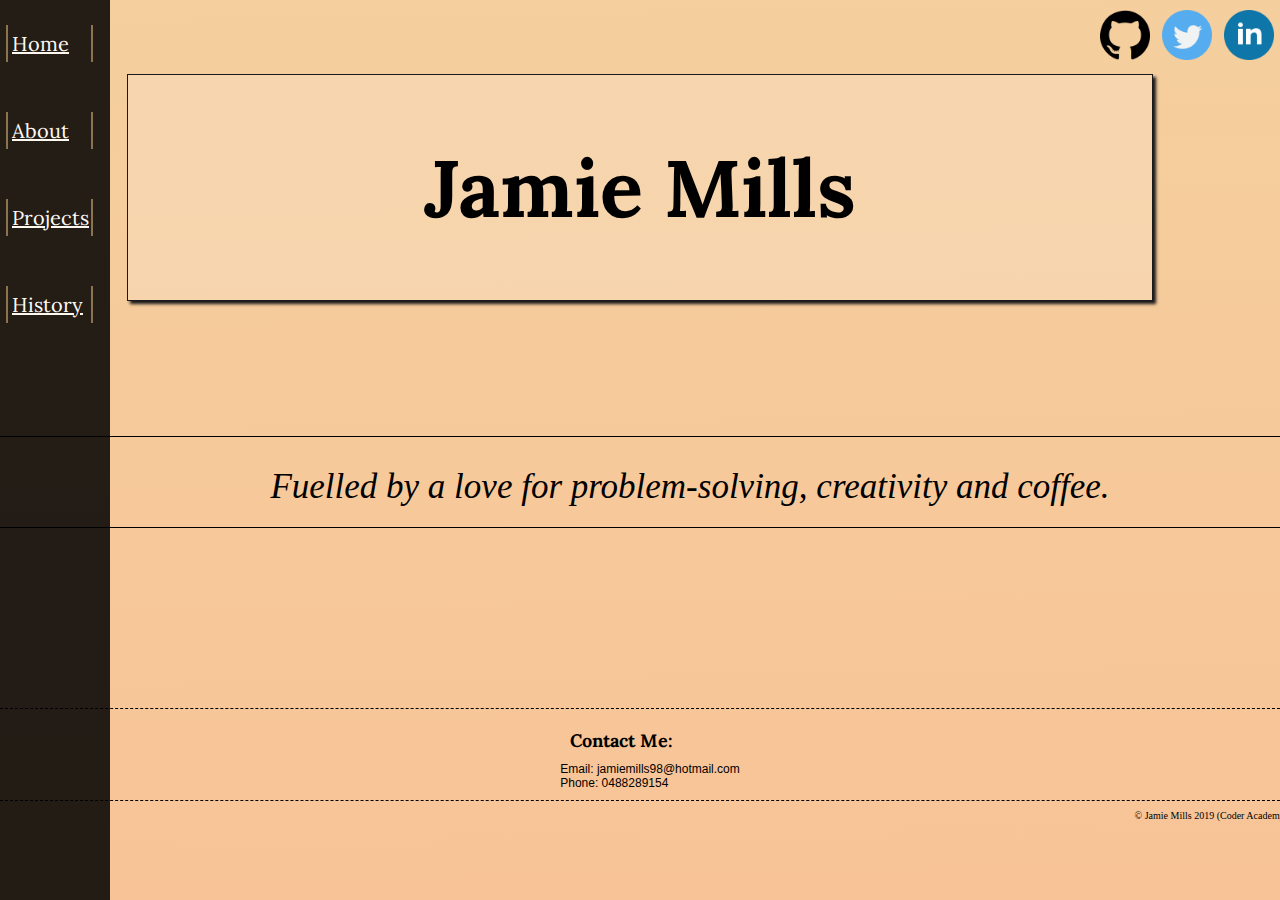
==== src/index.html @ bac2ee19 "places source code into a src file and fixed css & img pathways in html" ====
<!DOCTYPE html>
<html>
    <head>
        <meta charset="UTF-8">
        <meta name="viewport" content="width=device-width", intial-scale=1.0">
        <meta http-equiv="x-UA-Compatible" content="ie=edge">
        <link rel="stylesheet" href="../style/style.css" />
        <title>Jamie's Portfolio</title>
    </head>

    <body>
        <header>
            <!--Side page navigation-->
            <nav>
                <div class ="border">
                    <a href="index.html">Home</a>
                    <a href="about.html">About</a>
                    <a href="projects.html">Projects</a>
                    <a href="history.html">History</a>
                </div>
            </nav>
        </header>
        <!--Top page social links-->
        <section id="header_socials">
            <a href ="https://github.com/jamiemills98"><img src="../docs/gitlogo.png" alt="Git"></a>
            <a href="https://twitter.com/JamieMills98"><img src="../docs/twitterlogo.png" alt="Twitter"> </a>
            <a href="https://www.linkedin.com/in/jamie-mills-270555186/"><img src="../docs/linkedin.png" alt="LinkedIn"></a>
        </section>
        <!--Banner across top-->
        <div class="main_banner">
            <h1>Jamie Mills</h1>
        </div>
        <!--Quote-->
        <div id="quote">
            <p><em>Fuelled by a love for problem-solving, creativity and coffee.</em></p>
            <br>
            <!-- <p><em></em></p> -->
        </div>
        <!--Contact information-->
        <div id="connect">
            <section id="contact">
                <h2>Contact Me:</h2>
                <p>Email: jamiemills98@hotmail.com</p>
                <p>Phone: 0488289154</p>
            </section>
        </div>
    </body>
    <footer id="home_foot">
        <!--Copyright-->
        <div id="copyright">
            <p>© Jamie Mills 2019 (Coder Academy)</p>
        </div>
    </footer>
</html>
---- style/style.css ----
@import url("https://fonts.googleapis.com/css?family=Lora|Montserrat");
div.border a:before, div.border a:after {
  position: absolute;
  opacity: 0.5;
  height: 100%;
  width: 2px;
  content: '';
  background: transparent;
  background: linear-gradient(179deg, #f5ce86, #f5c586, #eeac77, #ef9b88, #ef8d8e, #e58293, #eb8db1, #df94ad, #b07da3, #a47db0, #9872c5, #8a72c6, #7273c6, #5758aa);
  background-size: 2400% 2400%;
  -webkit-animation: AnimationName 60s ease infinite;
  animation: AnimationName 60s ease infinite;
  -webkit-transition: all 0.3s;
  transition: all 0.3s;
}

div.border a:before {
  left: 0px;
  top: 0px;
}

div.border a:after {
  right: 0px;
  bottom: 0px;
}

div.border a:hover:before, div.border a:hover:after {
  opacity: 1;
  height: 2px;
  width: 100%;
}

header nav {
  position: absolute;
}

header .border {
  display: -webkit-box;
  display: -ms-flexbox;
  display: flex;
  -ms-flex-wrap: wrap;
      flex-wrap: wrap;
  -webkit-box-pack: start;
      -ms-flex-pack: start;
          justify-content: flex-start;
  -webkit-box-align: start;
      -ms-flex-align: start;
          align-items: flex-start;
  position: fixed;
  height: 100%;
  -webkit-box-orient: vertical;
  -webkit-box-direction: normal;
      -ms-flex-direction: column;
          flex-direction: column;
  background-color: black;
  opacity: 0.86;
  z-index: 1;
}

header a {
  color: white;
  font-family: "Lora", serif;
  color: #FFF;
  -webkit-transition: all 0.3s;
  transition: all 0.3s;
  margin: 25px 6px;
  padding: 6px 6px;
  position: relative;
  cursor: pointer;
}

@media screen and (max-width: 450px) {
  header .border {
    width: 72px;
  }
  header a {
    font-size: 14px;
    width: 50px;
  }
}

@media screen and (min-width: 451px) and (max-width: 960px) {
  header .border {
    max-width: 100px;
  }
  header a {
    font-size: 20px;
    width: 75px;
  }
}

@media screen and (min-width: 960px) {
  header .border {
    min-width: 110px;
  }
  header a {
    font-size: 20px;
    width: 75px;
  }
}

@media screen {
  .main_banner {
    color: black;
    font-family: "Lora", serif;
    display: -webkit-box;
    display: -ms-flexbox;
    display: flex;
    -ms-flex-wrap: wrap;
        flex-wrap: wrap;
    -webkit-box-pack: start;
        -ms-flex-pack: start;
            justify-content: flex-start;
    -webkit-box-align: start;
        -ms-flex-align: start;
            align-items: flex-start;
    position: relative;
    margin: 0 auto;
    border: 1px solid #1a1a1a;
    -webkit-box-shadow: 3px 3px 3px #181818;
            box-shadow: 3px 3px 3px #181818;
    background-color: rgba(255, 255, 255, 0.178);
    -webkit-box-pack: center;
        -ms-flex-pack: center;
            justify-content: center;
    -ms-flex-line-pack: center;
        align-content: center;
  }
  .main_banner h1 {
    color: black;
    font-family: "Lora", serif;
    padding: 5vh 3vw;
  }
  #quote {
    display: -webkit-box;
    display: -ms-flexbox;
    display: flex;
    -ms-flex-wrap: wrap;
        flex-wrap: wrap;
    -webkit-box-pack: start;
        -ms-flex-pack: start;
            justify-content: flex-start;
    -webkit-box-align: start;
        -ms-flex-align: start;
            align-items: flex-start;
    position: relative;
    -webkit-box-pack: center;
        -ms-flex-pack: center;
            justify-content: center;
    -ms-flex-line-pack: center;
        align-content: center;
    margin: 0 auto;
    padding: 30px 20px 20px 50px;
    border-top: 1px solid black;
    border-bottom: 1px solid black;
  }
  #connect {
    display: -webkit-box;
    display: -ms-flexbox;
    display: flex;
    -ms-flex-wrap: wrap;
        flex-wrap: wrap;
    -webkit-box-pack: start;
        -ms-flex-pack: start;
            justify-content: flex-start;
    -webkit-box-align: start;
        -ms-flex-align: start;
            align-items: flex-start;
    color: black;
    font-family: "Monstserrat", sans-serif;
    -webkit-box-pack: center;
        -ms-flex-pack: center;
            justify-content: center;
    font-size: 12px;
    position: relative;
    margin: 0 auto;
    border-top: 0.5px dashed black;
    border-bottom: 0.5px dashed black;
    padding: 10px;
  }
  #connect h2 {
    color: black;
    font-family: "Lora", serif;
    padding: 10px;
  }
  footer {
    display: -webkit-box;
    display: -ms-flexbox;
    display: flex;
    -ms-flex-wrap: wrap;
        flex-wrap: wrap;
    -webkit-box-pack: start;
        -ms-flex-pack: start;
            justify-content: flex-start;
    -webkit-box-align: start;
        -ms-flex-align: start;
            align-items: flex-start;
    -webkit-box-pack: end;
        -ms-flex-pack: end;
            justify-content: flex-end;
    -ms-flex-line-pack: end;
        align-content: flex-end;
    position: relative;
    font-size: 10px;
    width: 200px;
  }
}

@media screen and (max-width: 450px) {
  .main_banner {
    width: 80vw;
    height: 20vh;
    left: 14vw;
    top: 1vh;
  }
  .main_banner h1 {
    font-size: 35px;
  }
  #quote {
    top: 10vh;
    left: 14vw;
    font-size: 20px;
    width: 50vw;
  }
  #connect {
    top: 22vh;
    left: 20vw;
    width: 95vw;
  }
  footer {
    top: 35vh;
    left: 55vw;
  }
}

@media screen and (min-width: 451px) and (max-width: 960px) {
  .main_banner {
    left: 5vw;
    top: 2vh;
    width: 80vw;
  }
  .main_banner h1 {
    font-size: 70px;
  }
  #quote {
    top: 15vh;
    left: 5vw;
    font-size: 40px;
    width: 70vw;
  }
  #connect {
    top: 35vh;
    left: 5vw;
    width: 85vw;
  }
  footer {
    top: 36vh;
    left: 80vw;
  }
}

@media screen and (min-width: 961px) {
  .main_banner {
    width: 80vw;
    height: 25vh;
  }
  .main_banner h1 {
    font-size: 80px;
    padding: 20px;
  }
  #quote {
    top: 15vh;
    font-size: 35px;
    width: 100vw;
  }
  #connect {
    top: 35vh;
    -ms-flex-line-pack: end;
        align-content: flex-end;
    width: 100vw;
  }
  footer {
    top: 36vh;
    left: 85vw;
  }
}

@media screen {
  .about_me {
    display: -webkit-box;
    display: -ms-flexbox;
    display: flex;
    -ms-flex-wrap: wrap;
        flex-wrap: wrap;
    -webkit-box-pack: start;
        -ms-flex-pack: start;
            justify-content: flex-start;
    -webkit-box-align: start;
        -ms-flex-align: start;
            align-items: flex-start;
    color: black;
    font-family: "Lora", serif;
    position: relative;
    margin: 0 auto;
  }
  h2 {
    position: relative;
  }
}

@media screen and (max-width: 450px) {
  .about_me {
    top: 5vh;
    left: 10vw;
    width: 60vw;
  }
  .about_me #top img {
    width: 110px;
    height: 110px;
  }
  .about_me #top h2 {
    font-size: 20px;
    top: -14vh;
    left: 35vw;
  }
  .about_me p {
    font-family: "Monstserrat", sans-serif;
    font-size: 12px;
    position: relative;
    left: 2vw;
    top: -8vh;
    padding: 15px 0px;
    border-top: 1px solid black;
    border-bottom: 1px solid black;
  }
  #about_foot {
    -webkit-box-pack: center;
        -ms-flex-pack: center;
            justify-content: center;
    top: 8vh;
    left: 50vw;
  }
}

@media screen and (min-width: 451px) and (max-width: 960px) {
  .about_me {
    width: 50vw;
    top: 10vh;
  }
  .about_me img {
    width: 30vw;
    height: auto;
  }
  .about_me #top h2 {
    font-size: 40px;
    top: -15vh;
    left: 35vw;
  }
  .about_me p {
    font-family: "Monstserrat", sans-serif;
    font-size: 20px;
    position: relative;
    top: -10vh;
    width: 60vw;
    padding: 15px 0px;
    border-top: 1px solid black;
    border-bottom: 1px solid black;
  }
}

@media screen and (min-width: 961px) {
  .about_me {
    left: 10vw;
    width: 70vw;
    top: 10vh;
  }
  .about_me img {
    width: 30vw;
    height: auto;
  }
  .about_me #top h2 {
    font-size: 45px;
    top: -32vh;
    left: 35vw;
  }
  .about_me p {
    font-family: "Monstserrat", sans-serif;
    font-size: 25px;
    position: relative;
    top: -20vh;
    right: 8vw;
    padding: 15vh 0vw;
    border-top: 1px solid black;
    border-bottom: 1px solid black;
  }
}

@media screen and (min-width: 1401px) {
  .about_me {
    left: 15vw;
    width: 70vw;
    top: 10vh;
  }
  .about_me img {
    width: 20vw;
    height: auto;
  }
  .about_me #top h2 {
    font-size: 55px;
    top: -20vh;
    left: 22vw;
  }
  .about_me p {
    font-family: "Monstserrat", sans-serif;
    font-size: 35px;
    position: relative;
    top: -10vh;
    right: 8vw;
    padding: 10vh 0vw;
    border-top: 1px solid black;
    border-bottom: 1px solid black;
  }
}

* {
  margin: 0px;
  padding: 0px;
  border: 0px;
}

body {
  background: linear-gradient(179deg, #f5cf9e, #f8c296, #f8af9e, #f5a0a1, #f59cab, #f5a3c2, #f39bdd, #c077c0, #b06fc4, #9872c5, #8a72c6, #7273c6, #5758aa);
  background-size: 2400% 2400%;
  -webkit-animation: AnimationName ease 60s infinite alternate;
          animation: AnimationName ease 60s infinite alternate;
}

@-webkit-keyframes AnimationName {
  0% {
    background-position: 90% 0%;
  }
  50% {
    background-position: 40% 90%;
  }
  100% {
    background-position: 90% 0%;
  }
}

@keyframes AnimationName {
  0% {
    background-position: 90% 0%;
  }
  50% {
    background-position: 40% 90%;
  }
  100% {
    background-position: 90% 0%;
  }
}

@media screen {
  #header_socials {
    display: -webkit-box;
    display: -ms-flexbox;
    display: flex;
    -ms-flex-wrap: wrap;
        flex-wrap: wrap;
    -webkit-box-pack: start;
        -ms-flex-pack: start;
            justify-content: flex-start;
    -webkit-box-align: start;
        -ms-flex-align: start;
            align-items: flex-start;
    -webkit-box-orient: horizontal;
    -webkit-box-direction: normal;
        -ms-flex-direction: row;
            flex-direction: row;
    -webkit-box-pack: end;
        -ms-flex-pack: end;
            justify-content: flex-end;
    margin: 0 auto;
  }
  #header_socials img {
    width: 50px;
    height: 50px;
    padding: 10px 6px;
  }
  .page_banner {
    color: black;
    font-family: "Lora", serif;
    display: -webkit-box;
    display: -ms-flexbox;
    display: flex;
    -ms-flex-wrap: wrap;
        flex-wrap: wrap;
    -webkit-box-pack: start;
        -ms-flex-pack: start;
            justify-content: flex-start;
    -webkit-box-align: start;
        -ms-flex-align: start;
            align-items: flex-start;
    -webkit-box-orient: horizontal;
    -webkit-box-direction: normal;
        -ms-flex-direction: row;
            flex-direction: row;
    -webkit-box-pack: center;
        -ms-flex-pack: center;
            justify-content: center;
    position: relative;
    margin: 0 auto;
    height: 140px;
    border: 1px solid #1a1a1a;
    -webkit-box-shadow: 3px 3px 3px #181818;
            box-shadow: 3px 3px 3px #181818;
    background-color: rgba(255, 255, 255, 0.178);
  }
  .page_banner p {
    font-size: 60px;
    text-align: center;
    padding-top: 30px;
  }
}

/* Mobile Styling */
@media screen and (max-width: 450px) {
  #header_socials img {
    width: 30px;
    height: 30px;
    padding: 5px 3px;
  }
  .page_banner {
    width: 260px;
    height: 100px;
    left: 30px;
  }
  .page_banner p {
    font-size: 30px;
  }
}

@media screen and (min-width: 451px) and (max-width: 960px) {
  .page_banner {
    top: 10px;
    left: 50px;
    width: 560px;
  }
}

@media screen and (min-width: 961px) {
  .page_banner {
    width: 1000px;
  }
}

@media screen {
  .project_list {
    color: white;
    font-family: "Monstserrat", sans-serif;
    display: -webkit-box;
    display: -ms-flexbox;
    display: flex;
    -ms-flex-wrap: wrap;
        flex-wrap: wrap;
    -webkit-box-pack: start;
        -ms-flex-pack: start;
            justify-content: flex-start;
    -webkit-box-align: start;
        -ms-flex-align: start;
            align-items: flex-start;
    -webkit-box-pack: center;
        -ms-flex-pack: center;
            justify-content: center;
    background-color: black;
    position: relative;
    margin: 0 auto;
    -webkit-box-orient: horizontal;
    -webkit-box-direction: normal;
        -ms-flex-direction: row;
            flex-direction: row;
  }
  .project_list img {
    border-bottom: 1px dashed white;
  }
  .project_list #project1 {
    border-top: 1px dashed white;
    margin-top: 10px;
  }
}

@media screen and (max-width: 450px) {
  .project_list {
    font-size: 8px;
    top: 40px;
    width: 260px;
    left: 32px;
  }
  .project_list img {
    height: 200px;
    width: 180px;
    padding: 10px 40px;
  }
  .project_list p {
    padding: 10px 10px;
  }
  #project_foot {
    position: relative;
    top: 100px;
    left: 210px;
  }
}

@media screen and (min-width: 451px) and (max-width: 960px) {
  .project_list {
    background-color: black;
    width: 600px;
    left: 60px;
    top: 120px;
  }
  .project_list img {
    height: 200px;
    width: 180px;
    padding: 10px 210px;
    -webkit-box-pack: center;
        -ms-flex-pack: center;
            justify-content: center;
  }
  .project_list p {
    padding: 10px 80px;
  }
}

@media screen and (min-width: 961px) {
  .project_list {
    background-color: black;
    width: 900px;
    left: 10px;
    top: 120px;
  }
  .project_list img {
    height: 400px;
    width: 380px;
    padding: 10px 260px;
  }
  .project_list p {
    padding: 10px 80px;
  }
}

@media screen {
  .table {
    color: black;
    font-family: "Monstserrat", sans-serif;
    display: -webkit-box;
    display: -ms-flexbox;
    display: flex;
    -ms-flex-wrap: wrap;
        flex-wrap: wrap;
    -webkit-box-pack: start;
        -ms-flex-pack: start;
            justify-content: flex-start;
    -webkit-box-align: start;
        -ms-flex-align: start;
            align-items: flex-start;
    position: relative;
    margin: 0 auto;
    padding-bottom: 30px;
    -webkit-box-pack: center;
        -ms-flex-pack: center;
            justify-content: center;
    flex-wrap: wrap;
    font: 13px;
  }
  .table h1 {
    padding-top: 60px;
    border-bottom: 1px solid black;
  }
  .table p {
    padding: 8px 1px;
    border-bottom: 1px solid black;
  }
  #work {
    margin-left: 10px;
  }
  #work h2 {
    padding-top: 15px;
  }
  #work ul {
    padding-bottom: 15px;
    border-bottom: 1px solid black;
  }
}

@media screen and (max-width: 450px) {
  .table {
    font-size: 12px;
    width: 260px;
    left: 45px;
  }
  .table h1 {
    padding-top: 30px;
  }
  #references {
    min-width: 260px;
    padding-bottom: 5px;
  }
  #references h3 {
    padding-top: 5px;
  }
}

@media screen and (min-width: 451px) and (max-width: 1400px) {
  .table {
    top: 40px;
    width: 460px;
    left: 60px;
  }
  #references {
    min-width: 260px;
    padding-bottom: 5px;
  }
  #references h3 {
    padding-top: 5px;
  }
}

@media screen and (min-width: 1401px) {
  .table {
    top: 40px;
    width: 460px;
    right: 270px;
  }
  #work {
    position: relative;
    left: 530px;
    top: -578px;
  }
  #references {
    position: relative;
    min-width: 260px;
    padding-bottom: 5px;
    top: -1500px;
    width: 460px;
  }
  #references h3 {
    padding-top: 5px;
  }
}
/*# sourceMappingURL=style.css.map */
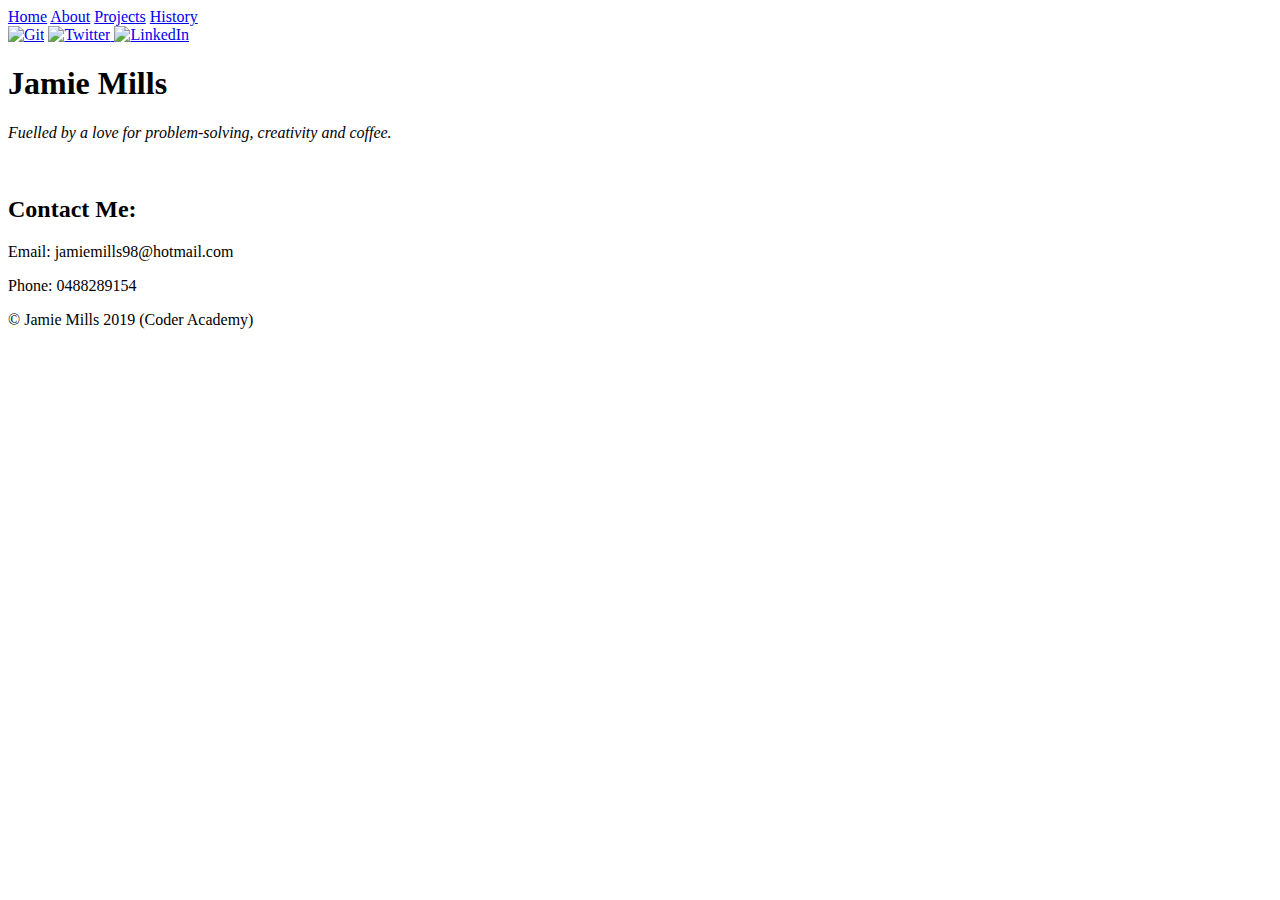
==== commit 7f2ad862: "file structure" ====
--- a/src/index.html
+++ b/src/index.html
@@ -4,7 +4,7 @@
         <meta charset="UTF-8">
         <meta name="viewport" content="width=device-width", intial-scale=1.0">
         <meta http-equiv="x-UA-Compatible" content="ie=edge">
-        <link rel="stylesheet" href="../style/style.css" />
+        <link rel="stylesheet" href="./style/style.css" />
         <title>Jamie's Portfolio</title>
     </head>
 
@@ -13,18 +13,18 @@
             <!--Side page navigation-->
             <nav>
                 <div class ="border">
-                    <a href="index.html">Home</a>
-                    <a href="about.html">About</a>
-                    <a href="projects.html">Projects</a>
-                    <a href="history.html">History</a>
+                    <a href="src/index.html">Home</a>
+                    <a href="src/about.html">About</a>
+                    <a href="src/projects.html">Projects</a>
+                    <a href="src/history.html">History</a>
                 </div>
             </nav>
         </header>
         <!--Top page social links-->
         <section id="header_socials">
-            <a href ="https://github.com/jamiemills98"><img src="../docs/gitlogo.png" alt="Git"></a>
-            <a href="https://twitter.com/JamieMills98"><img src="../docs/twitterlogo.png" alt="Twitter"> </a>
-            <a href="https://www.linkedin.com/in/jamie-mills-270555186/"><img src="../docs/linkedin.png" alt="LinkedIn"></a>
+            <a href ="https://github.com/jamiemills98"><img src="./docs/gitlogo.png" alt="Git"></a>
+            <a href="https://twitter.com/JamieMills98"><img src="./docs/twitterlogo.png" alt="Twitter"> </a>
+            <a href="https://www.linkedin.com/in/jamie-mills-270555186/"><img src="./docs/linkedin.png" alt="LinkedIn"></a>
         </section>
         <!--Banner across top-->
         <div class="main_banner">
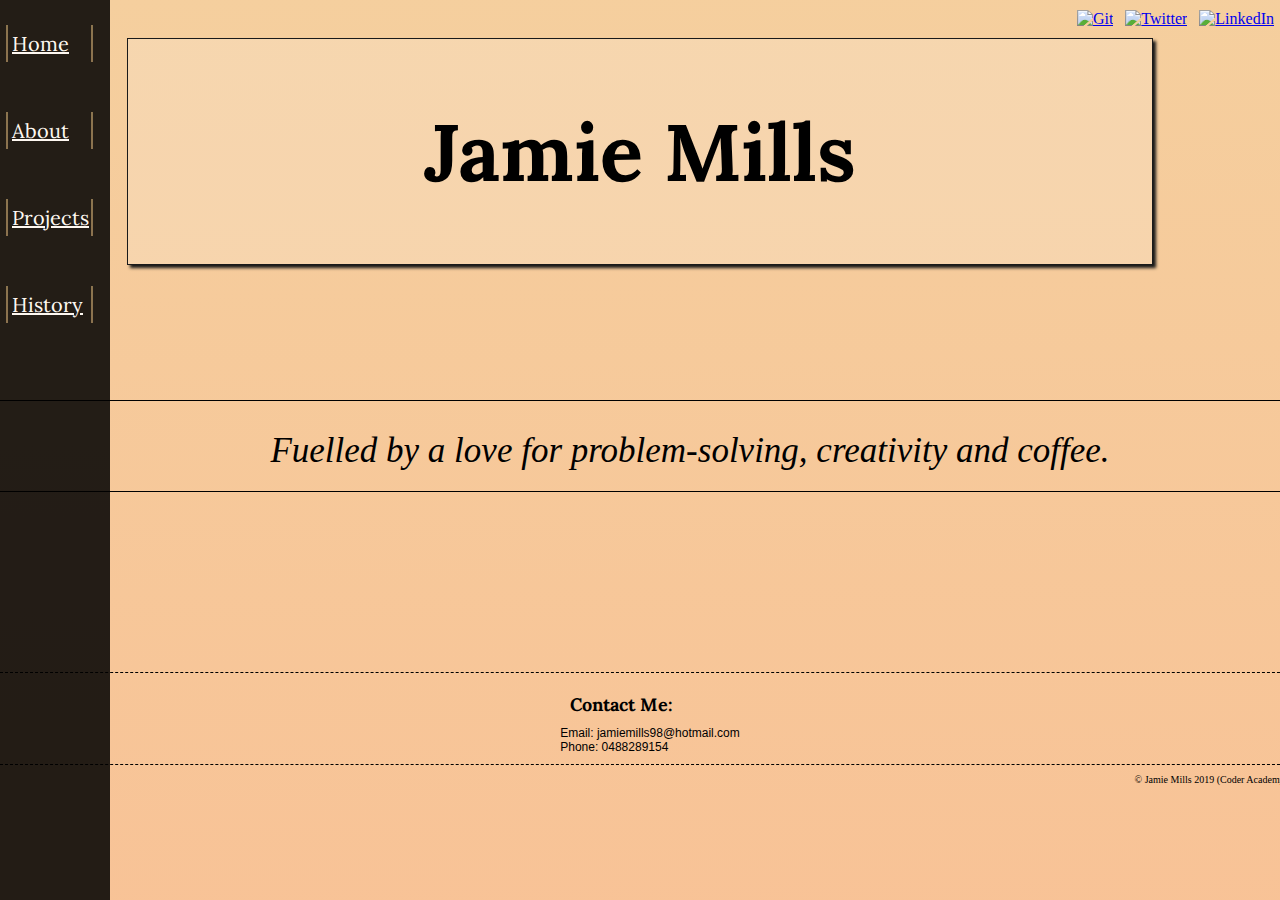
==== commit 5cbcca48: "test" ====
--- a/src/index.html
+++ b/src/index.html
@@ -4,7 +4,7 @@
         <meta charset="UTF-8">
         <meta name="viewport" content="width=device-width", intial-scale=1.0">
         <meta http-equiv="x-UA-Compatible" content="ie=edge">
-        <link rel="stylesheet" href="./style/style.css" />
+        <link rel="stylesheet" href="../style/style.css" />
         <title>Jamie's Portfolio</title>
     </head>
 
@@ -13,8 +13,8 @@
             <!--Side page navigation-->
             <nav>
                 <div class ="border">
-                    <a href="src/index.html">Home</a>
-                    <a href="src/about.html">About</a>
+                    <a href="index.html">Home</a>
+                    <a href="about.html">About</a>
                     <a href="src/projects.html">Projects</a>
                     <a href="src/history.html">History</a>
                 </div>
--- a/style/style.css
+++ b/style/style.css
@@ -0,0 +1,749 @@
+@import url("https://fonts.googleapis.com/css?family=Lora|Montserrat");
+div.border a:before, div.border a:after {
+  position: absolute;
+  opacity: 0.5;
+  height: 100%;
+  width: 2px;
+  content: '';
+  background: transparent;
+  background: linear-gradient(179deg, #f5ce86, #f5c586, #eeac77, #ef9b88, #ef8d8e, #e58293, #eb8db1, #df94ad, #b07da3, #a47db0, #9872c5, #8a72c6, #7273c6, #5758aa);
+  background-size: 2400% 2400%;
+  -webkit-animation: AnimationName 60s ease infinite;
+  animation: AnimationName 60s ease infinite;
+  -webkit-transition: all 0.3s;
+  transition: all 0.3s;
+}
+
+div.border a:before {
+  left: 0px;
+  top: 0px;
+}
+
+div.border a:after {
+  right: 0px;
+  bottom: 0px;
+}
+
+div.border a:hover:before, div.border a:hover:after {
+  opacity: 1;
+  height: 2px;
+  width: 100%;
+}
+
+header nav {
+  position: absolute;
+}
+
+header .border {
+  display: -webkit-box;
+  display: -ms-flexbox;
+  display: flex;
+  -ms-flex-wrap: wrap;
+      flex-wrap: wrap;
+  -webkit-box-pack: start;
+      -ms-flex-pack: start;
+          justify-content: flex-start;
+  -webkit-box-align: start;
+      -ms-flex-align: start;
+          align-items: flex-start;
+  position: fixed;
+  height: 100%;
+  -webkit-box-orient: vertical;
+  -webkit-box-direction: normal;
+      -ms-flex-direction: column;
+          flex-direction: column;
+  background-color: black;
+  opacity: 0.86;
+  z-index: 1;
+}
+
+header a {
+  color: white;
+  font-family: "Lora", serif;
+  color: #FFF;
+  -webkit-transition: all 0.3s;
+  transition: all 0.3s;
+  margin: 25px 6px;
+  padding: 6px 6px;
+  position: relative;
+  cursor: pointer;
+}
+
+@media screen and (max-width: 450px) {
+  header .border {
+    width: 72px;
+  }
+  header a {
+    font-size: 14px;
+    width: 50px;
+  }
+}
+
+@media screen and (min-width: 451px) and (max-width: 960px) {
+  header .border {
+    max-width: 100px;
+  }
+  header a {
+    font-size: 20px;
+    width: 75px;
+  }
+}
+
+@media screen and (min-width: 960px) {
+  header .border {
+    min-width: 110px;
+  }
+  header a {
+    font-size: 20px;
+    width: 75px;
+  }
+}
+
+@media screen {
+  .main_banner {
+    color: black;
+    font-family: "Lora", serif;
+    display: -webkit-box;
+    display: -ms-flexbox;
+    display: flex;
+    -ms-flex-wrap: wrap;
+        flex-wrap: wrap;
+    -webkit-box-pack: start;
+        -ms-flex-pack: start;
+            justify-content: flex-start;
+    -webkit-box-align: start;
+        -ms-flex-align: start;
+            align-items: flex-start;
+    position: relative;
+    margin: 0 auto;
+    border: 1px solid #1a1a1a;
+    -webkit-box-shadow: 3px 3px 3px #181818;
+            box-shadow: 3px 3px 3px #181818;
+    background-color: rgba(255, 255, 255, 0.178);
+    -webkit-box-pack: center;
+        -ms-flex-pack: center;
+            justify-content: center;
+    -ms-flex-line-pack: center;
+        align-content: center;
+  }
+  .main_banner h1 {
+    color: black;
+    font-family: "Lora", serif;
+    padding: 5vh 3vw;
+  }
+  #quote {
+    display: -webkit-box;
+    display: -ms-flexbox;
+    display: flex;
+    -ms-flex-wrap: wrap;
+        flex-wrap: wrap;
+    -webkit-box-pack: start;
+        -ms-flex-pack: start;
+            justify-content: flex-start;
+    -webkit-box-align: start;
+        -ms-flex-align: start;
+            align-items: flex-start;
+    position: relative;
+    -webkit-box-pack: center;
+        -ms-flex-pack: center;
+            justify-content: center;
+    -ms-flex-line-pack: center;
+        align-content: center;
+    margin: 0 auto;
+    padding: 30px 20px 20px 50px;
+    border-top: 1px solid black;
+    border-bottom: 1px solid black;
+  }
+  #connect {
+    display: -webkit-box;
+    display: -ms-flexbox;
+    display: flex;
+    -ms-flex-wrap: wrap;
+        flex-wrap: wrap;
+    -webkit-box-pack: start;
+        -ms-flex-pack: start;
+            justify-content: flex-start;
+    -webkit-box-align: start;
+        -ms-flex-align: start;
+            align-items: flex-start;
+    color: black;
+    font-family: "Monstserrat", sans-serif;
+    -webkit-box-pack: center;
+        -ms-flex-pack: center;
+            justify-content: center;
+    font-size: 12px;
+    position: relative;
+    margin: 0 auto;
+    border-top: 0.5px dashed black;
+    border-bottom: 0.5px dashed black;
+    padding: 10px;
+  }
+  #connect h2 {
+    color: black;
+    font-family: "Lora", serif;
+    padding: 10px;
+  }
+  footer {
+    display: -webkit-box;
+    display: -ms-flexbox;
+    display: flex;
+    -ms-flex-wrap: wrap;
+        flex-wrap: wrap;
+    -webkit-box-pack: start;
+        -ms-flex-pack: start;
+            justify-content: flex-start;
+    -webkit-box-align: start;
+        -ms-flex-align: start;
+            align-items: flex-start;
+    -webkit-box-pack: end;
+        -ms-flex-pack: end;
+            justify-content: flex-end;
+    -ms-flex-line-pack: end;
+        align-content: flex-end;
+    position: relative;
+    font-size: 10px;
+    width: 200px;
+  }
+}
+
+@media screen and (max-width: 450px) {
+  .main_banner {
+    width: 80vw;
+    height: 20vh;
+    left: 14vw;
+    top: 1vh;
+  }
+  .main_banner h1 {
+    font-size: 35px;
+  }
+  #quote {
+    top: 10vh;
+    left: 14vw;
+    font-size: 20px;
+    width: 50vw;
+  }
+  #connect {
+    top: 22vh;
+    left: 20vw;
+    width: 95vw;
+  }
+  footer {
+    top: 35vh;
+    left: 55vw;
+  }
+}
+
+@media screen and (min-width: 451px) and (max-width: 960px) {
+  .main_banner {
+    left: 5vw;
+    top: 2vh;
+    width: 80vw;
+  }
+  .main_banner h1 {
+    font-size: 70px;
+  }
+  #quote {
+    top: 15vh;
+    left: 5vw;
+    font-size: 40px;
+    width: 70vw;
+  }
+  #connect {
+    top: 35vh;
+    left: 5vw;
+    width: 85vw;
+  }
+  footer {
+    top: 36vh;
+    left: 80vw;
+  }
+}
+
+@media screen and (min-width: 961px) {
+  .main_banner {
+    width: 80vw;
+    height: 25vh;
+  }
+  .main_banner h1 {
+    font-size: 80px;
+    padding: 20px;
+  }
+  #quote {
+    top: 15vh;
+    font-size: 35px;
+    width: 100vw;
+  }
+  #connect {
+    top: 35vh;
+    -ms-flex-line-pack: end;
+        align-content: flex-end;
+    width: 100vw;
+  }
+  footer {
+    top: 36vh;
+    left: 85vw;
+  }
+}
+
+@media screen {
+  .about_me {
+    display: -webkit-box;
+    display: -ms-flexbox;
+    display: flex;
+    -ms-flex-wrap: wrap;
+        flex-wrap: wrap;
+    -webkit-box-pack: start;
+        -ms-flex-pack: start;
+            justify-content: flex-start;
+    -webkit-box-align: start;
+        -ms-flex-align: start;
+            align-items: flex-start;
+    color: black;
+    font-family: "Lora", serif;
+    position: relative;
+    margin: 0 auto;
+  }
+  h2 {
+    position: relative;
+  }
+}
+
+@media screen and (max-width: 450px) {
+  .about_me {
+    top: 5vh;
+    left: 10vw;
+    width: 60vw;
+  }
+  .about_me #top img {
+    width: 110px;
+    height: 110px;
+  }
+  .about_me #top h2 {
+    font-size: 20px;
+    top: -14vh;
+    left: 35vw;
+  }
+  .about_me p {
+    font-family: "Monstserrat", sans-serif;
+    font-size: 12px;
+    position: relative;
+    left: 2vw;
+    top: -8vh;
+    padding: 15px 0px;
+    border-top: 1px solid black;
+    border-bottom: 1px solid black;
+  }
+  #about_foot {
+    -webkit-box-pack: center;
+        -ms-flex-pack: center;
+            justify-content: center;
+    top: 8vh;
+    left: 50vw;
+  }
+}
+
+@media screen and (min-width: 451px) and (max-width: 960px) {
+  .about_me {
+    width: 50vw;
+    top: 10vh;
+  }
+  .about_me img {
+    width: 30vw;
+    height: auto;
+  }
+  .about_me #top h2 {
+    font-size: 40px;
+    top: -15vh;
+    left: 35vw;
+  }
+  .about_me p {
+    font-family: "Monstserrat", sans-serif;
+    font-size: 20px;
+    position: relative;
+    top: -10vh;
+    width: 60vw;
+    padding: 15px 0px;
+    border-top: 1px solid black;
+    border-bottom: 1px solid black;
+  }
+}
+
+@media screen and (min-width: 961px) {
+  .about_me {
+    left: 10vw;
+    width: 70vw;
+    top: 10vh;
+  }
+  .about_me img {
+    width: 30vw;
+    height: auto;
+  }
+  .about_me #top h2 {
+    font-size: 45px;
+    top: -32vh;
+    left: 35vw;
+  }
+  .about_me p {
+    font-family: "Monstserrat", sans-serif;
+    font-size: 25px;
+    position: relative;
+    top: -20vh;
+    right: 8vw;
+    padding: 15vh 0vw;
+    border-top: 1px solid black;
+    border-bottom: 1px solid black;
+  }
+}
+
+@media screen and (min-width: 1401px) {
+  .about_me {
+    left: 15vw;
+    width: 70vw;
+    top: 10vh;
+  }
+  .about_me img {
+    width: 20vw;
+    height: auto;
+  }
+  .about_me #top h2 {
+    font-size: 55px;
+    top: -20vh;
+    left: 22vw;
+  }
+  .about_me p {
+    font-family: "Monstserrat", sans-serif;
+    font-size: 35px;
+    position: relative;
+    top: -10vh;
+    right: 8vw;
+    padding: 10vh 0vw;
+    border-top: 1px solid black;
+    border-bottom: 1px solid black;
+  }
+}
+
+* {
+  margin: 0px;
+  padding: 0px;
+  border: 0px;
+}
+
+body {
+  background: linear-gradient(179deg, #f5cf9e, #f8c296, #f8af9e, #f5a0a1, #f59cab, #f5a3c2, #f39bdd, #c077c0, #b06fc4, #9872c5, #8a72c6, #7273c6, #5758aa);
+  background-size: 2400% 2400%;
+  -webkit-animation: AnimationName ease 60s infinite alternate;
+          animation: AnimationName ease 60s infinite alternate;
+}
+
+@-webkit-keyframes AnimationName {
+  0% {
+    background-position: 90% 0%;
+  }
+  50% {
+    background-position: 40% 90%;
+  }
+  100% {
+    background-position: 90% 0%;
+  }
+}
+
+@keyframes AnimationName {
+  0% {
+    background-position: 90% 0%;
+  }
+  50% {
+    background-position: 40% 90%;
+  }
+  100% {
+    background-position: 90% 0%;
+  }
+}
+
+@media screen {
+  #header_socials {
+    display: -webkit-box;
+    display: -ms-flexbox;
+    display: flex;
+    -ms-flex-wrap: wrap;
+        flex-wrap: wrap;
+    -webkit-box-pack: start;
+        -ms-flex-pack: start;
+            justify-content: flex-start;
+    -webkit-box-align: start;
+        -ms-flex-align: start;
+            align-items: flex-start;
+    -webkit-box-orient: horizontal;
+    -webkit-box-direction: normal;
+        -ms-flex-direction: row;
+            flex-direction: row;
+    -webkit-box-pack: end;
+        -ms-flex-pack: end;
+            justify-content: flex-end;
+    margin: 0 auto;
+  }
+  #header_socials img {
+    width: 50px;
+    height: 50px;
+    padding: 10px 6px;
+  }
+  .page_banner {
+    color: black;
+    font-family: "Lora", serif;
+    display: -webkit-box;
+    display: -ms-flexbox;
+    display: flex;
+    -ms-flex-wrap: wrap;
+        flex-wrap: wrap;
+    -webkit-box-pack: start;
+        -ms-flex-pack: start;
+            justify-content: flex-start;
+    -webkit-box-align: start;
+        -ms-flex-align: start;
+            align-items: flex-start;
+    -webkit-box-orient: horizontal;
+    -webkit-box-direction: normal;
+        -ms-flex-direction: row;
+            flex-direction: row;
+    -webkit-box-pack: center;
+        -ms-flex-pack: center;
+            justify-content: center;
+    position: relative;
+    margin: 0 auto;
+    height: 140px;
+    border: 1px solid #1a1a1a;
+    -webkit-box-shadow: 3px 3px 3px #181818;
+            box-shadow: 3px 3px 3px #181818;
+    background-color: rgba(255, 255, 255, 0.178);
+  }
+  .page_banner p {
+    font-size: 60px;
+    text-align: center;
+    padding-top: 30px;
+  }
+}
+
+/* Mobile Styling */
+@media screen and (max-width: 450px) {
+  #header_socials img {
+    width: 30px;
+    height: 30px;
+    padding: 5px 3px;
+  }
+  .page_banner {
+    width: 260px;
+    height: 100px;
+    left: 30px;
+  }
+  .page_banner p {
+    font-size: 30px;
+  }
+}
+
+@media screen and (min-width: 451px) and (max-width: 960px) {
+  .page_banner {
+    top: 10px;
+    left: 50px;
+    width: 560px;
+  }
+}
+
+@media screen and (min-width: 961px) {
+  .page_banner {
+    width: 1000px;
+  }
+}
+
+@media screen {
+  .project_list {
+    color: white;
+    font-family: "Monstserrat", sans-serif;
+    display: -webkit-box;
+    display: -ms-flexbox;
+    display: flex;
+    -ms-flex-wrap: wrap;
+        flex-wrap: wrap;
+    -webkit-box-pack: start;
+        -ms-flex-pack: start;
+            justify-content: flex-start;
+    -webkit-box-align: start;
+        -ms-flex-align: start;
+            align-items: flex-start;
+    -webkit-box-pack: center;
+        -ms-flex-pack: center;
+            justify-content: center;
+    background-color: black;
+    position: relative;
+    margin: 0 auto;
+    -webkit-box-orient: horizontal;
+    -webkit-box-direction: normal;
+        -ms-flex-direction: row;
+            flex-direction: row;
+  }
+  .project_list img {
+    border-bottom: 1px dashed white;
+  }
+  .project_list #project1 {
+    border-top: 1px dashed white;
+    margin-top: 10px;
+  }
+}
+
+@media screen and (max-width: 450px) {
+  .project_list {
+    font-size: 8px;
+    top: 40px;
+    width: 260px;
+    left: 32px;
+  }
+  .project_list img {
+    height: 200px;
+    width: 180px;
+    padding: 10px 40px;
+  }
+  .project_list p {
+    padding: 10px 10px;
+  }
+  #project_foot {
+    position: relative;
+    top: 100px;
+    left: 210px;
+  }
+}
+
+@media screen and (min-width: 451px) and (max-width: 960px) {
+  .project_list {
+    background-color: black;
+    width: 600px;
+    left: 60px;
+    top: 120px;
+  }
+  .project_list img {
+    height: 200px;
+    width: 180px;
+    padding: 10px 210px;
+    -webkit-box-pack: center;
+        -ms-flex-pack: center;
+            justify-content: center;
+  }
+  .project_list p {
+    padding: 10px 80px;
+  }
+}
+
+@media screen and (min-width: 961px) {
+  .project_list {
+    background-color: black;
+    width: 900px;
+    left: 10px;
+    top: 120px;
+  }
+  .project_list img {
+    height: 400px;
+    width: 380px;
+    padding: 10px 260px;
+  }
+  .project_list p {
+    padding: 10px 80px;
+  }
+}
+
+@media screen {
+  .table {
+    color: black;
+    font-family: "Monstserrat", sans-serif;
+    display: -webkit-box;
+    display: -ms-flexbox;
+    display: flex;
+    -ms-flex-wrap: wrap;
+        flex-wrap: wrap;
+    -webkit-box-pack: start;
+        -ms-flex-pack: start;
+            justify-content: flex-start;
+    -webkit-box-align: start;
+        -ms-flex-align: start;
+            align-items: flex-start;
+    position: relative;
+    margin: 0 auto;
+    padding-bottom: 30px;
+    -webkit-box-pack: center;
+        -ms-flex-pack: center;
+            justify-content: center;
+    flex-wrap: wrap;
+    font: 13px;
+  }
+  .table h1 {
+    padding-top: 60px;
+    border-bottom: 1px solid black;
+  }
+  .table p {
+    padding: 8px 1px;
+    border-bottom: 1px solid black;
+  }
+  #work {
+    margin-left: 10px;
+  }
+  #work h2 {
+    padding-top: 15px;
+  }
+  #work ul {
+    padding-bottom: 15px;
+    border-bottom: 1px solid black;
+  }
+}
+
+@media screen and (max-width: 450px) {
+  .table {
+    font-size: 12px;
+    width: 260px;
+    left: 45px;
+  }
+  .table h1 {
+    padding-top: 30px;
+  }
+  #references {
+    min-width: 260px;
+    padding-bottom: 5px;
+  }
+  #references h3 {
+    padding-top: 5px;
+  }
+}
+
+@media screen and (min-width: 451px) and (max-width: 1400px) {
+  .table {
+    top: 40px;
+    width: 460px;
+    left: 60px;
+  }
+  #references {
+    min-width: 260px;
+    padding-bottom: 5px;
+  }
+  #references h3 {
+    padding-top: 5px;
+  }
+}
+
+@media screen and (min-width: 1401px) {
+  .table {
+    top: 40px;
+    width: 460px;
+    right: 270px;
+  }
+  #work {
+    position: relative;
+    left: 530px;
+    top: -578px;
+  }
+  #references {
+    position: relative;
+    min-width: 260px;
+    padding-bottom: 5px;
+    top: -1500px;
+    width: 460px;
+  }
+  #references h3 {
+    padding-top: 5px;
+  }
+}
+/*# sourceMappingURL=style.css.map */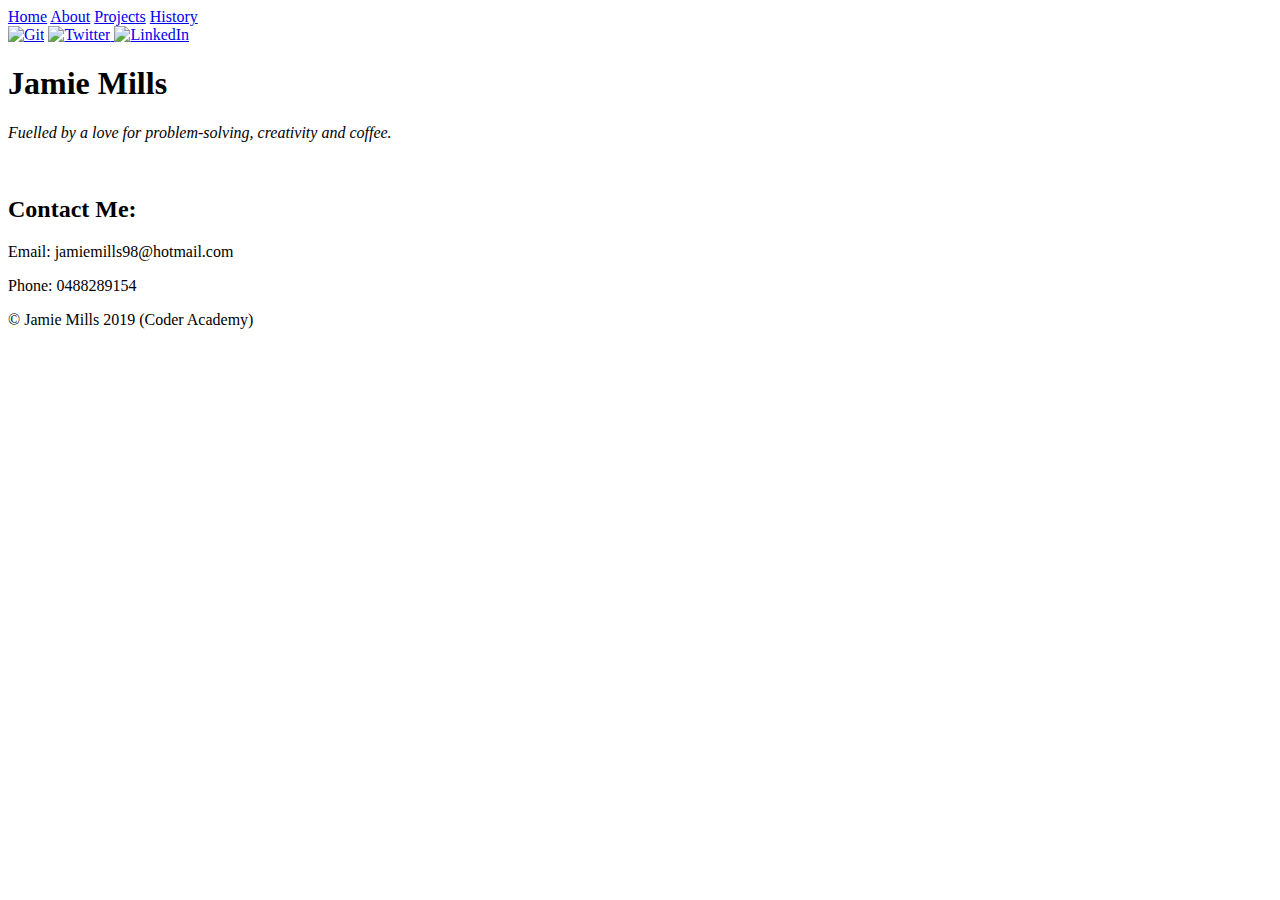
==== commit 80c4913c: "testing pages" ====
--- a/src/index.html
+++ b/src/index.html
@@ -4,7 +4,7 @@
         <meta charset="UTF-8">
         <meta name="viewport" content="width=device-width", intial-scale=1.0">
         <meta http-equiv="x-UA-Compatible" content="ie=edge">
-        <link rel="stylesheet" href="../style/style.css" />
+        <link rel="stylesheet" href="./style/style.css" />
         <title>Jamie's Portfolio</title>
     </head>
 
@@ -14,9 +14,9 @@
             <nav>
                 <div class ="border">
                     <a href="index.html">Home</a>
-                    <a href="about.html">About</a>
-                    <a href="src/projects.html">Projects</a>
-                    <a href="src/history.html">History</a>
+                    <a href="./src/about.html">About</a>
+                    <a href="./src/projects.html">Projects</a>
+                    <a href="./src/history.html">History</a>
                 </div>
             </nav>
         </header>
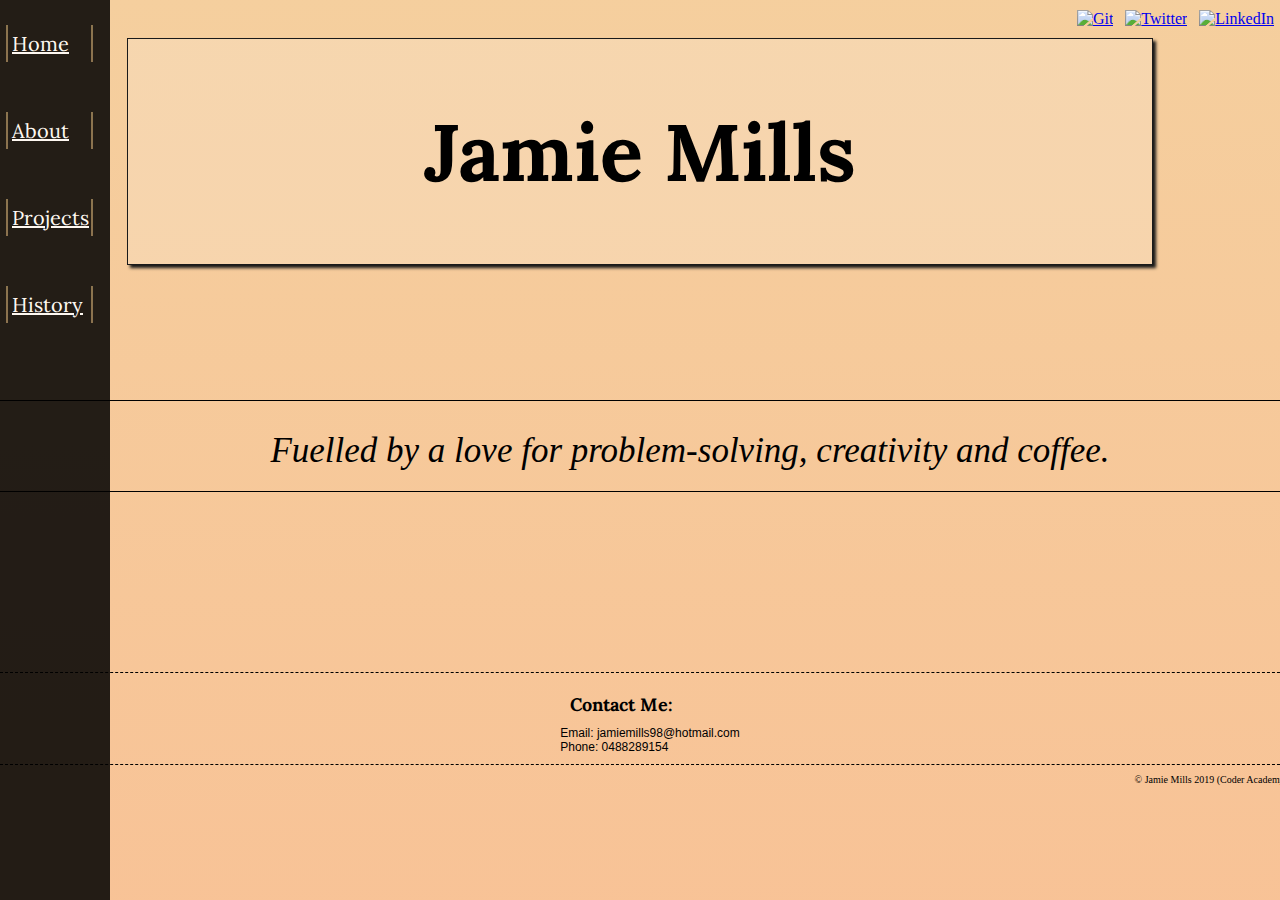
==== commit 4cfd1c8d: "missing ." ====
--- a/src/index.html
+++ b/src/index.html
@@ -4,7 +4,7 @@
         <meta charset="UTF-8">
         <meta name="viewport" content="width=device-width", intial-scale=1.0">
         <meta http-equiv="x-UA-Compatible" content="ie=edge">
-        <link rel="stylesheet" href="./style/style.css" />
+        <link rel="stylesheet" href="../style/style.css" />
         <title>Jamie's Portfolio</title>
     </head>
 
@@ -14,9 +14,9 @@
             <nav>
                 <div class ="border">
                     <a href="index.html">Home</a>
-                    <a href="./src/about.html">About</a>
-                    <a href="./src/projects.html">Projects</a>
-                    <a href="./src/history.html">History</a>
+                    <a href="about.html">About</a>
+                    <a href="projects.html">Projects</a>
+                    <a href="history.html">History</a>
                 </div>
             </nav>
         </header>
--- a/style/style.css
+++ b/style/style.css
@@ -0,0 +1,749 @@
+@import url("https://fonts.googleapis.com/css?family=Lora|Montserrat");
+div.border a:before, div.border a:after {
+  position: absolute;
+  opacity: 0.5;
+  height: 100%;
+  width: 2px;
+  content: '';
+  background: transparent;
+  background: linear-gradient(179deg, #f5ce86, #f5c586, #eeac77, #ef9b88, #ef8d8e, #e58293, #eb8db1, #df94ad, #b07da3, #a47db0, #9872c5, #8a72c6, #7273c6, #5758aa);
+  background-size: 2400% 2400%;
+  -webkit-animation: AnimationName 60s ease infinite;
+  animation: AnimationName 60s ease infinite;
+  -webkit-transition: all 0.3s;
+  transition: all 0.3s;
+}
+
+div.border a:before {
+  left: 0px;
+  top: 0px;
+}
+
+div.border a:after {
+  right: 0px;
+  bottom: 0px;
+}
+
+div.border a:hover:before, div.border a:hover:after {
+  opacity: 1;
+  height: 2px;
+  width: 100%;
+}
+
+header nav {
+  position: absolute;
+}
+
+header .border {
+  display: -webkit-box;
+  display: -ms-flexbox;
+  display: flex;
+  -ms-flex-wrap: wrap;
+      flex-wrap: wrap;
+  -webkit-box-pack: start;
+      -ms-flex-pack: start;
+          justify-content: flex-start;
+  -webkit-box-align: start;
+      -ms-flex-align: start;
+          align-items: flex-start;
+  position: fixed;
+  height: 100%;
+  -webkit-box-orient: vertical;
+  -webkit-box-direction: normal;
+      -ms-flex-direction: column;
+          flex-direction: column;
+  background-color: black;
+  opacity: 0.86;
+  z-index: 1;
+}
+
+header a {
+  color: white;
+  font-family: "Lora", serif;
+  color: #FFF;
+  -webkit-transition: all 0.3s;
+  transition: all 0.3s;
+  margin: 25px 6px;
+  padding: 6px 6px;
+  position: relative;
+  cursor: pointer;
+}
+
+@media screen and (max-width: 450px) {
+  header .border {
+    width: 72px;
+  }
+  header a {
+    font-size: 14px;
+    width: 50px;
+  }
+}
+
+@media screen and (min-width: 451px) and (max-width: 960px) {
+  header .border {
+    max-width: 100px;
+  }
+  header a {
+    font-size: 20px;
+    width: 75px;
+  }
+}
+
+@media screen and (min-width: 960px) {
+  header .border {
+    min-width: 110px;
+  }
+  header a {
+    font-size: 20px;
+    width: 75px;
+  }
+}
+
+@media screen {
+  .main_banner {
+    color: black;
+    font-family: "Lora", serif;
+    display: -webkit-box;
+    display: -ms-flexbox;
+    display: flex;
+    -ms-flex-wrap: wrap;
+        flex-wrap: wrap;
+    -webkit-box-pack: start;
+        -ms-flex-pack: start;
+            justify-content: flex-start;
+    -webkit-box-align: start;
+        -ms-flex-align: start;
+            align-items: flex-start;
+    position: relative;
+    margin: 0 auto;
+    border: 1px solid #1a1a1a;
+    -webkit-box-shadow: 3px 3px 3px #181818;
+            box-shadow: 3px 3px 3px #181818;
+    background-color: rgba(255, 255, 255, 0.178);
+    -webkit-box-pack: center;
+        -ms-flex-pack: center;
+            justify-content: center;
+    -ms-flex-line-pack: center;
+        align-content: center;
+  }
+  .main_banner h1 {
+    color: black;
+    font-family: "Lora", serif;
+    padding: 5vh 3vw;
+  }
+  #quote {
+    display: -webkit-box;
+    display: -ms-flexbox;
+    display: flex;
+    -ms-flex-wrap: wrap;
+        flex-wrap: wrap;
+    -webkit-box-pack: start;
+        -ms-flex-pack: start;
+            justify-content: flex-start;
+    -webkit-box-align: start;
+        -ms-flex-align: start;
+            align-items: flex-start;
+    position: relative;
+    -webkit-box-pack: center;
+        -ms-flex-pack: center;
+            justify-content: center;
+    -ms-flex-line-pack: center;
+        align-content: center;
+    margin: 0 auto;
+    padding: 30px 20px 20px 50px;
+    border-top: 1px solid black;
+    border-bottom: 1px solid black;
+  }
+  #connect {
+    display: -webkit-box;
+    display: -ms-flexbox;
+    display: flex;
+    -ms-flex-wrap: wrap;
+        flex-wrap: wrap;
+    -webkit-box-pack: start;
+        -ms-flex-pack: start;
+            justify-content: flex-start;
+    -webkit-box-align: start;
+        -ms-flex-align: start;
+            align-items: flex-start;
+    color: black;
+    font-family: "Monstserrat", sans-serif;
+    -webkit-box-pack: center;
+        -ms-flex-pack: center;
+            justify-content: center;
+    font-size: 12px;
+    position: relative;
+    margin: 0 auto;
+    border-top: 0.5px dashed black;
+    border-bottom: 0.5px dashed black;
+    padding: 10px;
+  }
+  #connect h2 {
+    color: black;
+    font-family: "Lora", serif;
+    padding: 10px;
+  }
+  footer {
+    display: -webkit-box;
+    display: -ms-flexbox;
+    display: flex;
+    -ms-flex-wrap: wrap;
+        flex-wrap: wrap;
+    -webkit-box-pack: start;
+        -ms-flex-pack: start;
+            justify-content: flex-start;
+    -webkit-box-align: start;
+        -ms-flex-align: start;
+            align-items: flex-start;
+    -webkit-box-pack: end;
+        -ms-flex-pack: end;
+            justify-content: flex-end;
+    -ms-flex-line-pack: end;
+        align-content: flex-end;
+    position: relative;
+    font-size: 10px;
+    width: 200px;
+  }
+}
+
+@media screen and (max-width: 450px) {
+  .main_banner {
+    width: 80vw;
+    height: 20vh;
+    left: 14vw;
+    top: 1vh;
+  }
+  .main_banner h1 {
+    font-size: 35px;
+  }
+  #quote {
+    top: 10vh;
+    left: 14vw;
+    font-size: 20px;
+    width: 50vw;
+  }
+  #connect {
+    top: 22vh;
+    left: 20vw;
+    width: 95vw;
+  }
+  footer {
+    top: 35vh;
+    left: 55vw;
+  }
+}
+
+@media screen and (min-width: 451px) and (max-width: 960px) {
+  .main_banner {
+    left: 5vw;
+    top: 2vh;
+    width: 80vw;
+  }
+  .main_banner h1 {
+    font-size: 70px;
+  }
+  #quote {
+    top: 15vh;
+    left: 5vw;
+    font-size: 40px;
+    width: 70vw;
+  }
+  #connect {
+    top: 35vh;
+    left: 5vw;
+    width: 85vw;
+  }
+  footer {
+    top: 36vh;
+    left: 80vw;
+  }
+}
+
+@media screen and (min-width: 961px) {
+  .main_banner {
+    width: 80vw;
+    height: 25vh;
+  }
+  .main_banner h1 {
+    font-size: 80px;
+    padding: 20px;
+  }
+  #quote {
+    top: 15vh;
+    font-size: 35px;
+    width: 100vw;
+  }
+  #connect {
+    top: 35vh;
+    -ms-flex-line-pack: end;
+        align-content: flex-end;
+    width: 100vw;
+  }
+  footer {
+    top: 36vh;
+    left: 85vw;
+  }
+}
+
+@media screen {
+  .about_me {
+    display: -webkit-box;
+    display: -ms-flexbox;
+    display: flex;
+    -ms-flex-wrap: wrap;
+        flex-wrap: wrap;
+    -webkit-box-pack: start;
+        -ms-flex-pack: start;
+            justify-content: flex-start;
+    -webkit-box-align: start;
+        -ms-flex-align: start;
+            align-items: flex-start;
+    color: black;
+    font-family: "Lora", serif;
+    position: relative;
+    margin: 0 auto;
+  }
+  h2 {
+    position: relative;
+  }
+}
+
+@media screen and (max-width: 450px) {
+  .about_me {
+    top: 5vh;
+    left: 10vw;
+    width: 60vw;
+  }
+  .about_me #top img {
+    width: 110px;
+    height: 110px;
+  }
+  .about_me #top h2 {
+    font-size: 20px;
+    top: -14vh;
+    left: 35vw;
+  }
+  .about_me p {
+    font-family: "Monstserrat", sans-serif;
+    font-size: 12px;
+    position: relative;
+    left: 2vw;
+    top: -8vh;
+    padding: 15px 0px;
+    border-top: 1px solid black;
+    border-bottom: 1px solid black;
+  }
+  #about_foot {
+    -webkit-box-pack: center;
+        -ms-flex-pack: center;
+            justify-content: center;
+    top: 8vh;
+    left: 50vw;
+  }
+}
+
+@media screen and (min-width: 451px) and (max-width: 960px) {
+  .about_me {
+    width: 50vw;
+    top: 10vh;
+  }
+  .about_me img {
+    width: 30vw;
+    height: auto;
+  }
+  .about_me #top h2 {
+    font-size: 40px;
+    top: -15vh;
+    left: 35vw;
+  }
+  .about_me p {
+    font-family: "Monstserrat", sans-serif;
+    font-size: 20px;
+    position: relative;
+    top: -10vh;
+    width: 60vw;
+    padding: 15px 0px;
+    border-top: 1px solid black;
+    border-bottom: 1px solid black;
+  }
+}
+
+@media screen and (min-width: 961px) {
+  .about_me {
+    left: 10vw;
+    width: 70vw;
+    top: 10vh;
+  }
+  .about_me img {
+    width: 30vw;
+    height: auto;
+  }
+  .about_me #top h2 {
+    font-size: 45px;
+    top: -32vh;
+    left: 35vw;
+  }
+  .about_me p {
+    font-family: "Monstserrat", sans-serif;
+    font-size: 25px;
+    position: relative;
+    top: -20vh;
+    right: 8vw;
+    padding: 15vh 0vw;
+    border-top: 1px solid black;
+    border-bottom: 1px solid black;
+  }
+}
+
+@media screen and (min-width: 1401px) {
+  .about_me {
+    left: 15vw;
+    width: 70vw;
+    top: 10vh;
+  }
+  .about_me img {
+    width: 20vw;
+    height: auto;
+  }
+  .about_me #top h2 {
+    font-size: 55px;
+    top: -20vh;
+    left: 22vw;
+  }
+  .about_me p {
+    font-family: "Monstserrat", sans-serif;
+    font-size: 35px;
+    position: relative;
+    top: -10vh;
+    right: 8vw;
+    padding: 10vh 0vw;
+    border-top: 1px solid black;
+    border-bottom: 1px solid black;
+  }
+}
+
+* {
+  margin: 0px;
+  padding: 0px;
+  border: 0px;
+}
+
+body {
+  background: linear-gradient(179deg, #f5cf9e, #f8c296, #f8af9e, #f5a0a1, #f59cab, #f5a3c2, #f39bdd, #c077c0, #b06fc4, #9872c5, #8a72c6, #7273c6, #5758aa);
+  background-size: 2400% 2400%;
+  -webkit-animation: AnimationName ease 60s infinite alternate;
+          animation: AnimationName ease 60s infinite alternate;
+}
+
+@-webkit-keyframes AnimationName {
+  0% {
+    background-position: 90% 0%;
+  }
+  50% {
+    background-position: 40% 90%;
+  }
+  100% {
+    background-position: 90% 0%;
+  }
+}
+
+@keyframes AnimationName {
+  0% {
+    background-position: 90% 0%;
+  }
+  50% {
+    background-position: 40% 90%;
+  }
+  100% {
+    background-position: 90% 0%;
+  }
+}
+
+@media screen {
+  #header_socials {
+    display: -webkit-box;
+    display: -ms-flexbox;
+    display: flex;
+    -ms-flex-wrap: wrap;
+        flex-wrap: wrap;
+    -webkit-box-pack: start;
+        -ms-flex-pack: start;
+            justify-content: flex-start;
+    -webkit-box-align: start;
+        -ms-flex-align: start;
+            align-items: flex-start;
+    -webkit-box-orient: horizontal;
+    -webkit-box-direction: normal;
+        -ms-flex-direction: row;
+            flex-direction: row;
+    -webkit-box-pack: end;
+        -ms-flex-pack: end;
+            justify-content: flex-end;
+    margin: 0 auto;
+  }
+  #header_socials img {
+    width: 50px;
+    height: 50px;
+    padding: 10px 6px;
+  }
+  .page_banner {
+    color: black;
+    font-family: "Lora", serif;
+    display: -webkit-box;
+    display: -ms-flexbox;
+    display: flex;
+    -ms-flex-wrap: wrap;
+        flex-wrap: wrap;
+    -webkit-box-pack: start;
+        -ms-flex-pack: start;
+            justify-content: flex-start;
+    -webkit-box-align: start;
+        -ms-flex-align: start;
+            align-items: flex-start;
+    -webkit-box-orient: horizontal;
+    -webkit-box-direction: normal;
+        -ms-flex-direction: row;
+            flex-direction: row;
+    -webkit-box-pack: center;
+        -ms-flex-pack: center;
+            justify-content: center;
+    position: relative;
+    margin: 0 auto;
+    height: 140px;
+    border: 1px solid #1a1a1a;
+    -webkit-box-shadow: 3px 3px 3px #181818;
+            box-shadow: 3px 3px 3px #181818;
+    background-color: rgba(255, 255, 255, 0.178);
+  }
+  .page_banner p {
+    font-size: 60px;
+    text-align: center;
+    padding-top: 30px;
+  }
+}
+
+/* Mobile Styling */
+@media screen and (max-width: 450px) {
+  #header_socials img {
+    width: 30px;
+    height: 30px;
+    padding: 5px 3px;
+  }
+  .page_banner {
+    width: 260px;
+    height: 100px;
+    left: 30px;
+  }
+  .page_banner p {
+    font-size: 30px;
+  }
+}
+
+@media screen and (min-width: 451px) and (max-width: 960px) {
+  .page_banner {
+    top: 10px;
+    left: 50px;
+    width: 560px;
+  }
+}
+
+@media screen and (min-width: 961px) {
+  .page_banner {
+    width: 1000px;
+  }
+}
+
+@media screen {
+  .project_list {
+    color: white;
+    font-family: "Monstserrat", sans-serif;
+    display: -webkit-box;
+    display: -ms-flexbox;
+    display: flex;
+    -ms-flex-wrap: wrap;
+        flex-wrap: wrap;
+    -webkit-box-pack: start;
+        -ms-flex-pack: start;
+            justify-content: flex-start;
+    -webkit-box-align: start;
+        -ms-flex-align: start;
+            align-items: flex-start;
+    -webkit-box-pack: center;
+        -ms-flex-pack: center;
+            justify-content: center;
+    background-color: black;
+    position: relative;
+    margin: 0 auto;
+    -webkit-box-orient: horizontal;
+    -webkit-box-direction: normal;
+        -ms-flex-direction: row;
+            flex-direction: row;
+  }
+  .project_list img {
+    border-bottom: 1px dashed white;
+  }
+  .project_list #project1 {
+    border-top: 1px dashed white;
+    margin-top: 10px;
+  }
+}
+
+@media screen and (max-width: 450px) {
+  .project_list {
+    font-size: 8px;
+    top: 40px;
+    width: 260px;
+    left: 32px;
+  }
+  .project_list img {
+    height: 200px;
+    width: 180px;
+    padding: 10px 40px;
+  }
+  .project_list p {
+    padding: 10px 10px;
+  }
+  #project_foot {
+    position: relative;
+    top: 100px;
+    left: 210px;
+  }
+}
+
+@media screen and (min-width: 451px) and (max-width: 960px) {
+  .project_list {
+    background-color: black;
+    width: 600px;
+    left: 60px;
+    top: 120px;
+  }
+  .project_list img {
+    height: 200px;
+    width: 180px;
+    padding: 10px 210px;
+    -webkit-box-pack: center;
+        -ms-flex-pack: center;
+            justify-content: center;
+  }
+  .project_list p {
+    padding: 10px 80px;
+  }
+}
+
+@media screen and (min-width: 961px) {
+  .project_list {
+    background-color: black;
+    width: 900px;
+    left: 10px;
+    top: 120px;
+  }
+  .project_list img {
+    height: 400px;
+    width: 380px;
+    padding: 10px 260px;
+  }
+  .project_list p {
+    padding: 10px 80px;
+  }
+}
+
+@media screen {
+  .table {
+    color: black;
+    font-family: "Monstserrat", sans-serif;
+    display: -webkit-box;
+    display: -ms-flexbox;
+    display: flex;
+    -ms-flex-wrap: wrap;
+        flex-wrap: wrap;
+    -webkit-box-pack: start;
+        -ms-flex-pack: start;
+            justify-content: flex-start;
+    -webkit-box-align: start;
+        -ms-flex-align: start;
+            align-items: flex-start;
+    position: relative;
+    margin: 0 auto;
+    padding-bottom: 30px;
+    -webkit-box-pack: center;
+        -ms-flex-pack: center;
+            justify-content: center;
+    flex-wrap: wrap;
+    font: 13px;
+  }
+  .table h1 {
+    padding-top: 60px;
+    border-bottom: 1px solid black;
+  }
+  .table p {
+    padding: 8px 1px;
+    border-bottom: 1px solid black;
+  }
+  #work {
+    margin-left: 10px;
+  }
+  #work h2 {
+    padding-top: 15px;
+  }
+  #work ul {
+    padding-bottom: 15px;
+    border-bottom: 1px solid black;
+  }
+}
+
+@media screen and (max-width: 450px) {
+  .table {
+    font-size: 12px;
+    width: 260px;
+    left: 45px;
+  }
+  .table h1 {
+    padding-top: 30px;
+  }
+  #references {
+    min-width: 260px;
+    padding-bottom: 5px;
+  }
+  #references h3 {
+    padding-top: 5px;
+  }
+}
+
+@media screen and (min-width: 451px) and (max-width: 1400px) {
+  .table {
+    top: 40px;
+    width: 460px;
+    left: 60px;
+  }
+  #references {
+    min-width: 260px;
+    padding-bottom: 5px;
+  }
+  #references h3 {
+    padding-top: 5px;
+  }
+}
+
+@media screen and (min-width: 1401px) {
+  .table {
+    top: 40px;
+    width: 460px;
+    right: 270px;
+  }
+  #work {
+    position: relative;
+    left: 530px;
+    top: -578px;
+  }
+  #references {
+    position: relative;
+    min-width: 260px;
+    padding-bottom: 5px;
+    top: -1500px;
+    width: 460px;
+  }
+  #references h3 {
+    padding-top: 5px;
+  }
+}
+/*# sourceMappingURL=style.css.map */